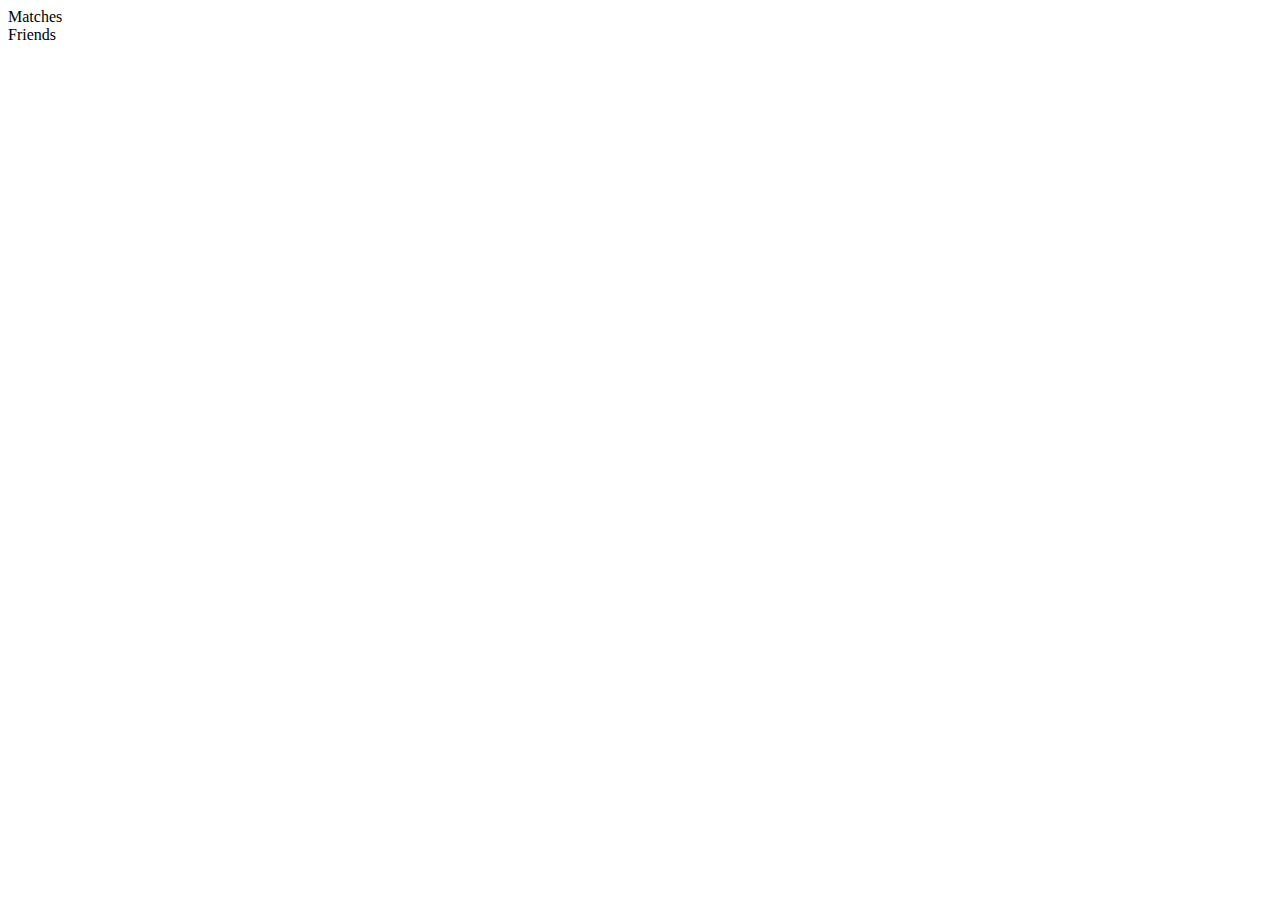
==== public/main.html @ 8e48d4f3 "Basic home screen, fb login functionality" ====
<html><head></head><body><div class="fb-root"></div><script src="js/fbinit.js"></script><div id="nav"><div class="nav-el"></div><My>Matches</My><div class="nav-el"></div><My>Friends</My></div><div id="content"></div><script src="js/main.js"></script></body></html>
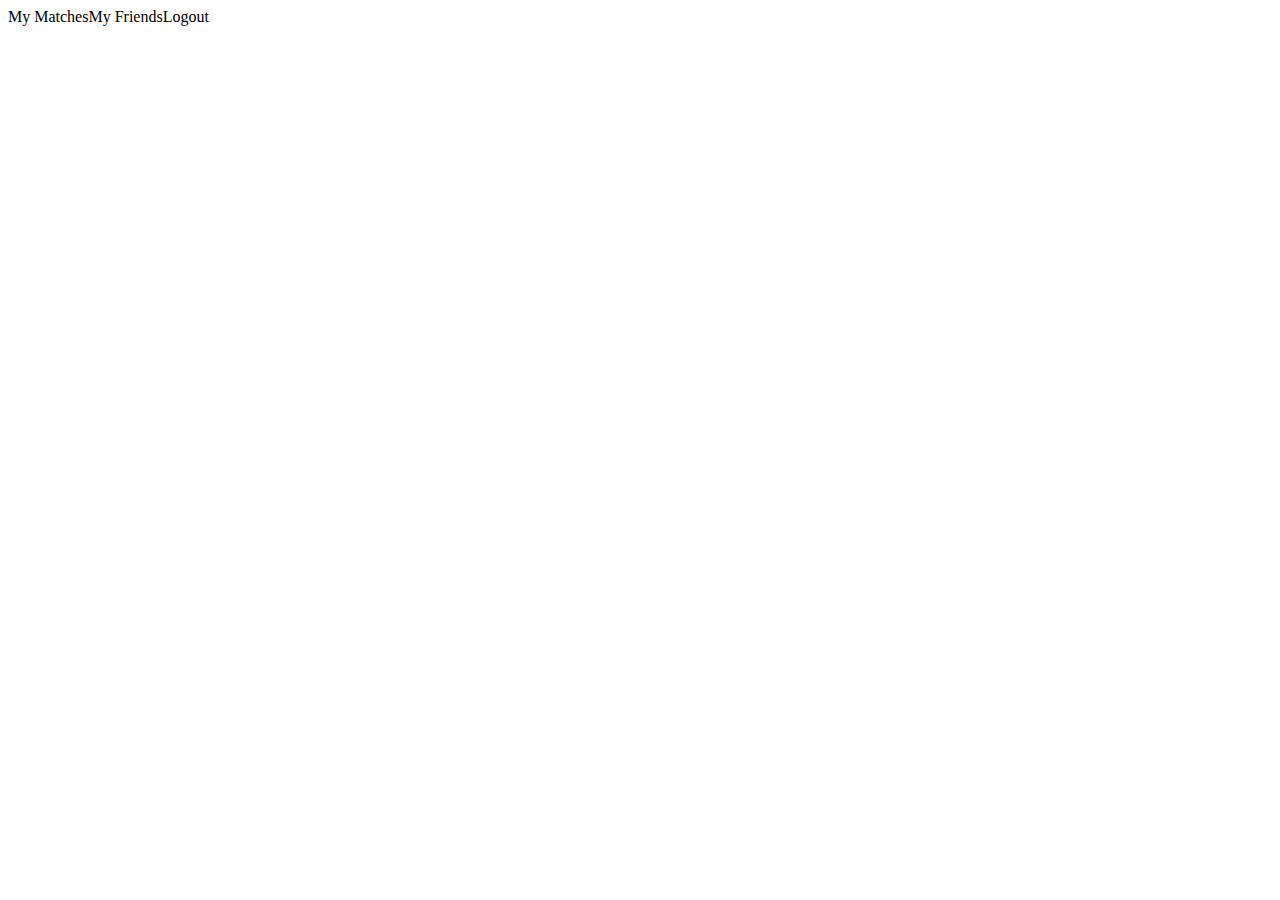
==== commit acf6f79c: "Added some basic parse stuff, ui stuff" ====
--- a/public/main.html
+++ b/public/main.html
@@ -1 +1 @@
-<html><head></head><body><div class="fb-root"></div><script src="js/fbinit.js"></script><div id="nav"><div class="nav-el"></div><My>Matches</My><div class="nav-el"></div><My>Friends</My></div><div id="content"></div><script src="js/main.js"></script></body></html>+<html><head><script src="js/jquery-min.js"></script><script src="//www.parsecdn.com/js/parse-1.6.7.min.js"></script><link rel="stylesheet" href="css/main.css"/></head><body><div class="fb-root"></div><div id="user-name"></div><img id="user-img"/><div id="nav"><a id="nav-matches" class="nav-el">My Matches</a><a id="nav-friends" class="nav-el">My Friends</a><a id="logout">Logout</a></div><div id="content"><div id="content-main"></div><div id="fwb"><h2>Friends With Benefits</h2><div id="fwb-content"></div></div><div id="owl"><h2>You're Down But They're Not (Yet)</h2><div id="owl-ontent"></div></div><div id="friends"><h2>My Friends</h2><a href="inviteFriends()">Invite Friends (Anonymously) Who Don't Use the App</a><div id="friends-ontent"></div></div></div><script src="js/main.js"></script><script src="js/fbinit.js"></script></body></html>--- a/public/css/main.css
+++ b/public/css/main.css
@@ -0,0 +1,3 @@
+#content-main, #fwb, #owl, #friends {
+    display: none;
+}